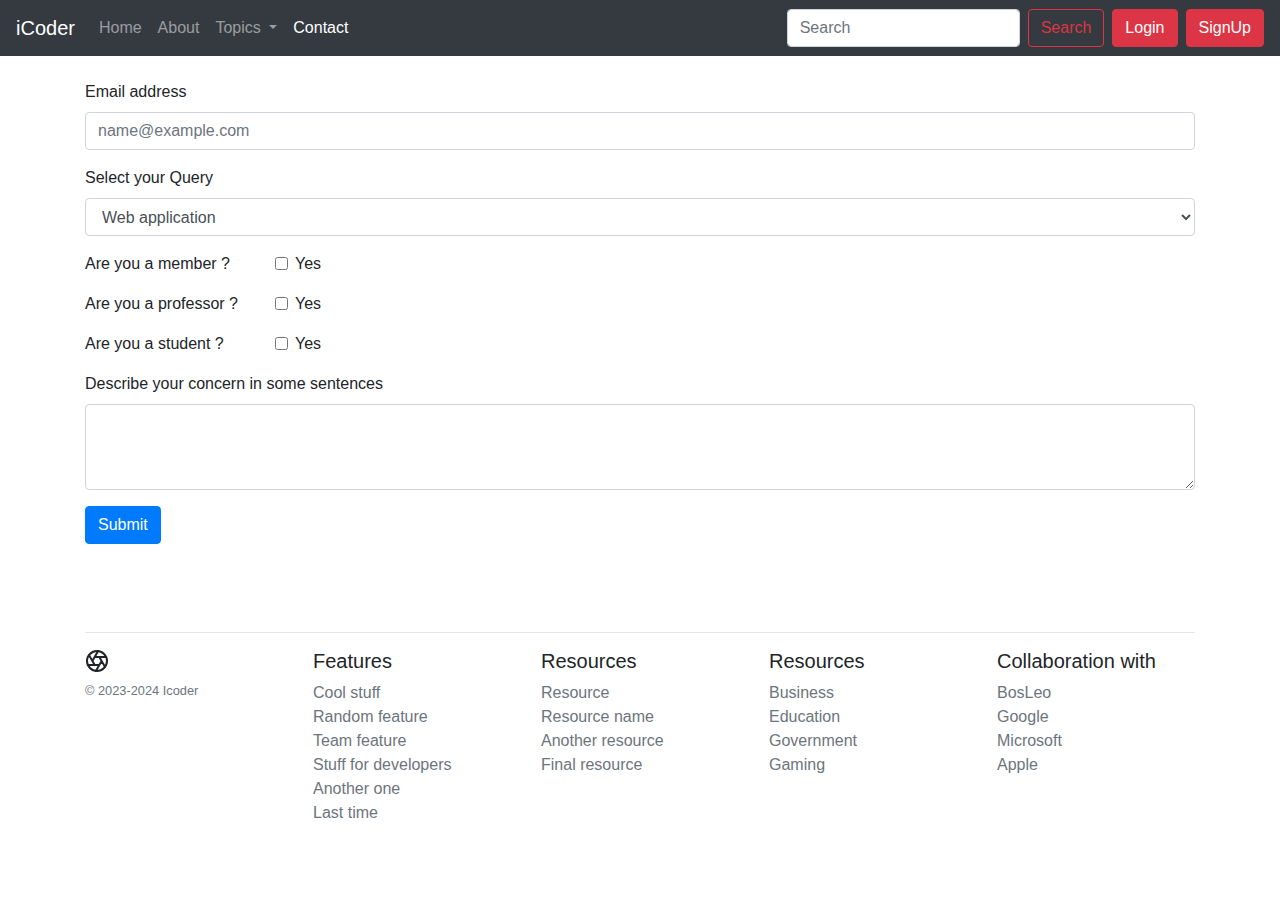
==== contact.html @ 09008532 "Updated" ====
<!doctype html>
<html lang="en">

<head>
    <!-- Required meta tags -->
    <meta charset="utf-8">
    <meta name="viewport" content="width=device-width, initial-scale=1, shrink-to-fit=no">

    <!-- Bootstrap CSS -->
    <link rel="stylesheet" href="https://cdn.jsdelivr.net/npm/bootstrap@4.4.1/dist/css/bootstrap.min.css"
        integrity="sha384-Vkoo8x4CGsO3+Hhxv8T/Q5PaXtkKtu6ug5TOeNV6gBiFeWPGFN9MuhOf23Q9Ifjh" crossorigin="anonymous">

    <title>iCoder - Heaven For programmers</title>
    <link rel="stylesheet" href="style.css">
</head>

<body>
    <nav class="navbar navbar-expand-lg navbar-dark bg-dark">
        <a class="navbar-brand" href="index.html">iCoder</a>
        <button class="navbar-toggler" type="button" data-toggle="collapse" data-target="#navbarSupportedContent"
            aria-controls="navbarSupportedContent" aria-expanded="false" aria-label="Toggle navigation">
            <span class="navbar-toggler-icon"></span>
        </button>

        <div class="collapse navbar-collapse" id="navbarSupportedContent">
            <ul class="navbar-nav mr-auto">
                <li class="nav-item">
                    <a class="nav-link" href="index.html">Home <span class="sr-only">(current)</span></a>
                </li>
                <li class="nav-item">
                    <a class="nav-link" href="about.html">About</a>
                </li>
                <li class="nav-item dropdown">
                    <a class="nav-link dropdown-toggle" href="#" id="navbarDropdown" role="button"
                        data-toggle="dropdown" aria-haspopup="true" aria-expanded="false">
                        Topics
                    </a>
                    <div class="dropdown-menu" aria-labelledby="navbarDropdown">
                        <a class="dropdown-item" href="#">Action</a>
                        <a class="dropdown-item" href="#">Another action</a>
                        <div class="dropdown-divider"></div>
                        <a class="dropdown-item" href="#">Something else here</a>
                    </div>
                </li>
                <li class="nav-item">
                    <a class="nav-link active" href="#" tabindex="-1" aria-disabled="true">Contact</a>
                </li>
            </ul>
            <form class="form-inline my-2 my-lg-0">
                <input class="form-control mr-sm-2" type="search" placeholder="Search" aria-label="Search">
                <button class="btn btn-outline-danger my-2 my-sm-0" type="submit">Search</button>
                <button class="btn btn-danger mx-2 my-2 my-sm-0">Login</button>
                <button class="btn btn-danger my-2 my-sm-0">SignUp</button>
            </form>
        </div>
    </nav>
    <div class="container my-4">
        <form>
            <div class="form-group">
                <label for="exampleFormControlInput1">Email address</label>
                <input type="email" class="form-control" id="exampleFormControlInput1" placeholder="name@example.com">
            </div>
            <div class="form-group">
                <label for="exampleFormControlSelect1">Select your Query</label>
                <select class="form-control" id="exampleFormControlSelect1">
                    <option>Web application</option>
                    <option>Tech Stack</option>
                    <option>Technology</option>
                    <option>AI</option>
                    <option>Others</option>
                </select>
            </div>
            <div class="form-group row">
                <div class="col-sm-2">Are you a member ?</div>
                <div class="col-sm-10">
                  <div class="form-check">
                    <input class="form-check-input" type="checkbox" id="gridCheck1">
                    <label class="form-check-label" for="gridCheck1">
                      Yes
                    </label>
                  </div>
                </div>
              </div>
              <div class="form-group row">
                <div class="col-sm-2">Are you a professor ?</div>
                <div class="col-sm-10">
                  <div class="form-check">
                    <input class="form-check-input" type="checkbox" id="gridCheck2">
                    <label class="form-check-label" for="gridCheck1">
                      Yes
                    </label>
                  </div>
                </div>
              </div>
              <div class="form-group row">
                <div class="col-sm-2">Are you a student ?</div>
                <div class="col-sm-10">
                  <div class="form-check">
                    <input class="form-check-input" type="checkbox" id="gridCheck3">
                    <label class="form-check-label" for="gridCheck1">
                      Yes
                    </label>
                  </div>
                </div>
              </div>
            <div class="form-group">
                <label for="exampleFormControlTextarea1">Describe your concern in some sentences</label>
                <textarea class="form-control" id="exampleFormControlTextarea1" rows="3"></textarea>
            </div>
            <button class="btn btn-primary">Submit</button>
        </form>
    </div>
    <footer class="container py-5">
        <hr>
        <div class="row">
            <div class="col-12 col-md">
                <svg xmlns="http://www.w3.org/2000/svg" width="24" height="24" fill="none" stroke="currentColor"
                    stroke-linecap="round" stroke-linejoin="round" stroke-width="2" class="d-block mb-2" role="img"
                    viewBox="0 0 24 24" focusable="false">
                    <title>Product</title>
                    <circle cx="12" cy="12" r="10"></circle>
                    <path
                        d="M14.31 8l5.74 9.94M9.69 8h11.48M7.38 12l5.74-9.94M9.69 16L3.95 6.06M14.31 16H2.83m13.79-4l-5.74 9.94">
                    </path>
                </svg>
                <small class="d-block mb-3 text-muted">© 2023-2024 Icoder</small>
            </div>
            <div class="col-6 col-md">
                <h5>Features</h5>
                <ul class="list-unstyled text-small">
                    <li><a class="text-muted" href="#">Cool stuff</a></li>
                    <li><a class="text-muted" href="#">Random feature</a></li>
                    <li><a class="text-muted" href="#">Team feature</a></li>
                    <li><a class="text-muted" href="#">Stuff for developers</a></li>
                    <li><a class="text-muted" href="#">Another one</a></li>
                    <li><a class="text-muted" href="#">Last time</a></li>
                </ul>
            </div>
            <div class="col-6 col-md">
                <h5>Resources</h5>
                <ul class="list-unstyled text-small">
                    <li><a class="text-muted" href="#">Resource</a></li>
                    <li><a class="text-muted" href="#">Resource name</a></li>
                    <li><a class="text-muted" href="#">Another resource</a></li>
                    <li><a class="text-muted" href="#">Final resource</a></li>
                </ul>
            </div>
            <div class="col-6 col-md">
                <h5>Resources</h5>
                <ul class="list-unstyled text-small">
                    <li><a class="text-muted" href="#">Business</a></li>
                    <li><a class="text-muted" href="#">Education</a></li>
                    <li><a class="text-muted" href="#">Government</a></li>
                    <li><a class="text-muted" href="#">Gaming</a></li>
                </ul>
            </div>
            <div class="col-6 col-md">
                <h5>Collaboration with</h5>
                <ul class="list-unstyled text-small">
                    <li><a class="text-muted" href="#">BosLeo</a></li>
                    <li><a class="text-muted" href="#">Google</a></li>
                    <li><a class="text-muted" href="#">Microsoft</a></li>
                    <li><a class="text-muted" href="#">Apple</a></li>
                </ul>
            </div>
        </div>
    </footer>
    <!-- Optional JavaScript -->
    <!-- jQuery first, then Popper.js, then Bootstrap JS -->
    <script src="https://code.jquery.com/jquery-3.4.1.slim.min.js"
        integrity="sha384-J6qa4849blE2+poT4WnyKhv5vZF5SrPo0iEjwBvKU7imGFAV0wwj1yYfoRSJoZ+n"
        crossorigin="anonymous"></script>
    <script src="https://cdn.jsdelivr.net/npm/popper.js@1.16.0/dist/umd/popper.min.js"
        integrity="sha384-Q6E9RHvbIyZFJoft+2mJbHaEWldlvI9IOYy5n3zV9zzTtmI3UksdQRVvoxMfooAo"
        crossorigin="anonymous"></script>
    <script src="https://cdn.jsdelivr.net/npm/bootstrap@4.4.1/dist/js/bootstrap.min.js"
        integrity="sha384-wfSDF2E50Y2D1uUdj0O3uMBJnjuUD4Ih7YwaYd1iqfktj0Uod8GCExl3Og8ifwB6"
        crossorigin="anonymous"></script>
</body>

</html>
---- style.css ----
/* img{
    height: 900px;
} */
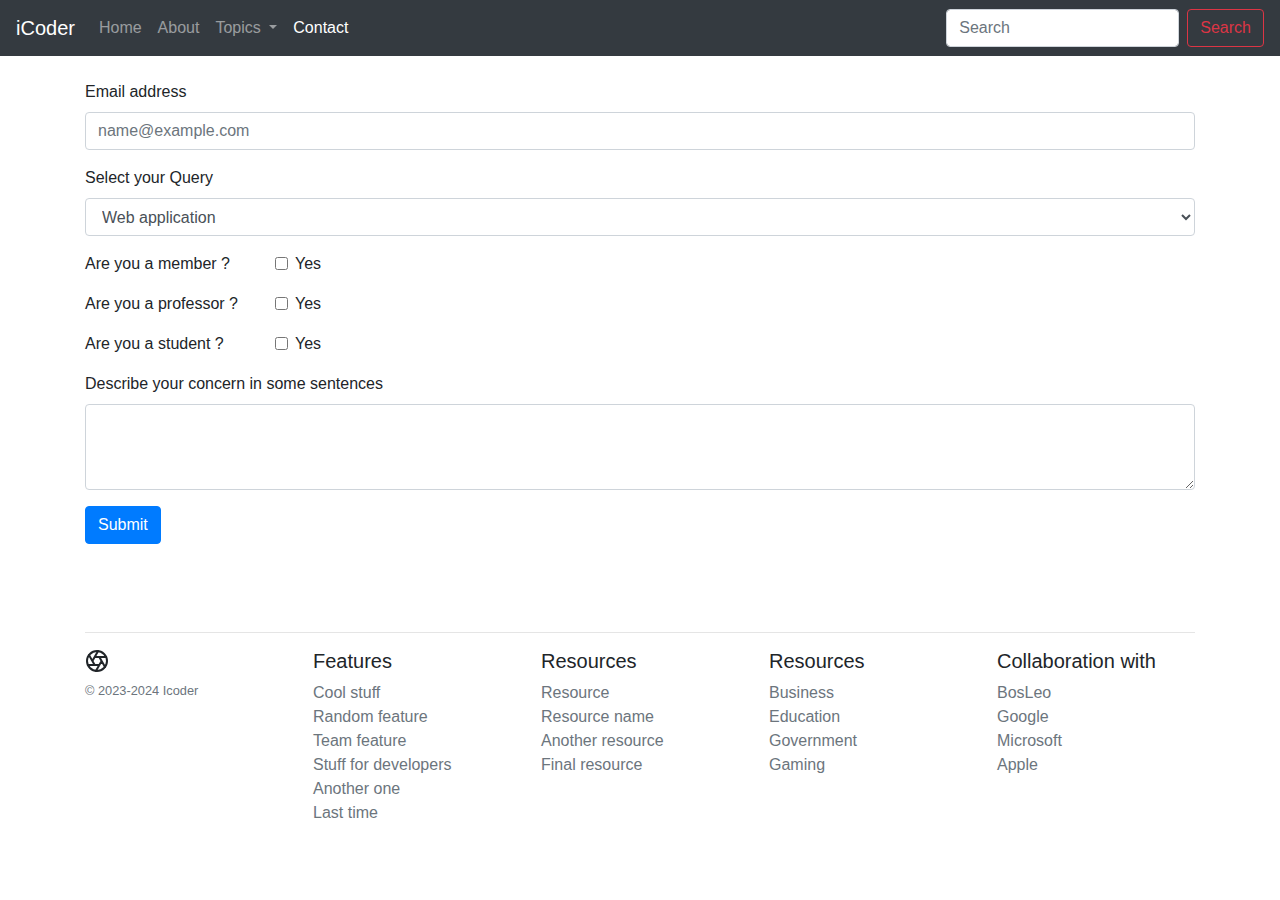
==== commit c958f7e0: "Update contact.html" ====
--- a/contact.html
+++ b/contact.html
@@ -49,8 +49,8 @@
             <form class="form-inline my-2 my-lg-0">
                 <input class="form-control mr-sm-2" type="search" placeholder="Search" aria-label="Search">
                 <button class="btn btn-outline-danger my-2 my-sm-0" type="submit">Search</button>
-                <button class="btn btn-danger mx-2 my-2 my-sm-0">Login</button>
-                <button class="btn btn-danger my-2 my-sm-0">SignUp</button>
+<!--                 <button class="btn btn-danger mx-2 my-2 my-sm-0">Login</button>
+                <button class="btn btn-danger my-2 my-sm-0">SignUp</button> -->
             </form>
         </div>
     </nav>
@@ -178,4 +178,4 @@
         crossorigin="anonymous"></script>
 </body>
 
-</html>+</html>
